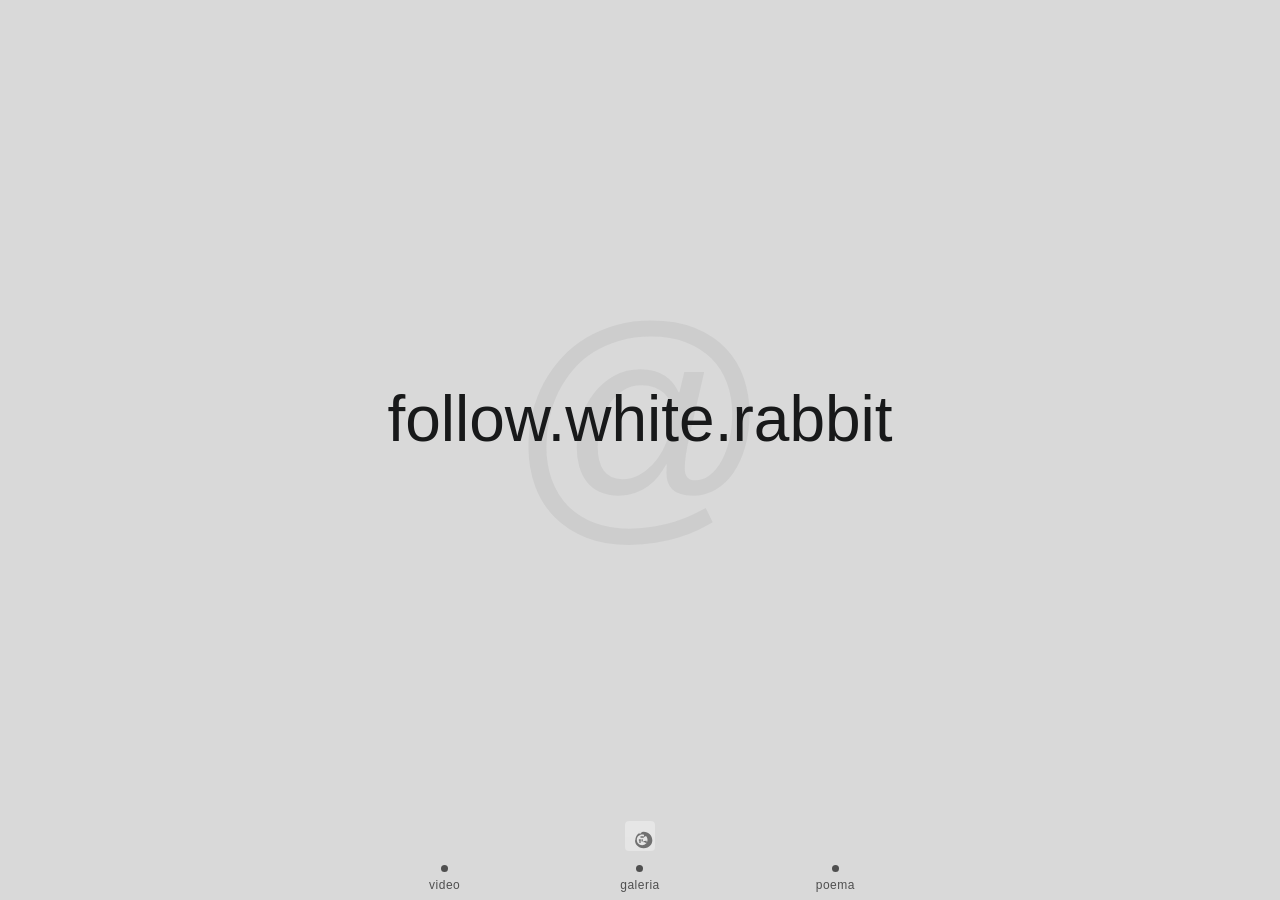
==== index.html @ d83fb8ff "feat: finaliza galeria e ajustes de handoff Co-authored-by: Copilot <223556219+Copilot@users.noreply" ====
<!DOCTYPE html>
<html lang="pt-BR">
<head>
  <meta charset="UTF-8">
  <meta name="viewport" content="width=device-width, initial-scale=1, viewport-fit=cover">
  <meta http-equiv="Content-Security-Policy"
        content="default-src 'self';
                 script-src 'self';
                 style-src 'self' https://fonts.googleapis.com;
                 font-src https://fonts.gstatic.com;
                 img-src 'self' data:;
                 frame-src https://player.vimeo.com;
                 connect-src 'none';">
  <link rel="preconnect" href="https://fonts.googleapis.com">
  <link rel="preconnect" href="https://fonts.gstatic.com" crossorigin>
  <link href="https://fonts.googleapis.com/css2?family=EB+Garamond:ital,wght@0,400;0,600;1,400&family=Inter&family=Istok+Web&display=swap" rel="stylesheet">
  <link rel="stylesheet" href="css/style.css">
  <title>follow.white.rabbit</title>
</head>
<body data-page="home">
  <nav id="bottombar" aria-label="Navegação principal">
    <a class="nav-logo" href="index.html" aria-label="Início — follow.white.rabbit">
      <img src="assets/svg/logo-coelho.svg" alt="" width="30" height="30">
    </a>
    <ul class="nav-menu">
      <li class="nav-item" data-page="video"><a href="video.html" aria-label="Ir para vídeo"><span class="dot" aria-hidden="true"></span><span class="label">video</span></a></li>
      <li class="nav-item" data-page="galeria"><a href="galeria.html" aria-label="Ir para galeria"><span class="dot" aria-hidden="true"></span><span class="label">galeria</span></a></li>
      <li class="nav-item" data-page="poema"><a href="poema.html" aria-label="Ir para poema"><span class="dot" aria-hidden="true"></span><span class="label">poema</span></a></li>
    </ul>
    <div class="nav-rail" aria-hidden="true"><div class="nav-thumb" id="navThumb"></div></div>
  </nav>

  <main>
    <img src="assets/svg/logo-coelho.svg" alt="Logo follow.white.rabbit" class="home-logo" aria-hidden="true">
    <span class="home-watermark" aria-hidden="true">@</span>
    <h1 class="home-title-wrap">
      <a class="home-title" href="https://www.instagram.com/follow.white.rabbit/" target="_blank" rel="noopener noreferrer" aria-label="Seguir no Instagram: follow.white.rabbit">follow.white.rabbit</a>
    </h1>
  </main>

  <script src="js/main.js"></script>
</body>
</html>
---- css/style.css ----
/* ─── TOKENS ─────────────────────────────────────────────────────────────── */
:root {
  --c-bg-light: #D9D9D9;
  --c-bg-dark: #222222;
  --c-title: #18191A;
  --c-nav-label: #4F4F4F;
  --c-nav-rail: #353233;
  --c-poem-hero: #F0E7E2;
  --c-poem-mid: #828282;
  --c-poem-far: #BDBDBD;
  --c-watermark: rgba(189, 189, 189, 0.42);
  --c-galeria-accent: #8BBF12;
  --c-galeria-bg: #D9D9D9;
  --nav-h: 63px;

  --font-ui: 'Istok Web', sans-serif;
  --font-nav: 'Inter', sans-serif;
  --font-poem: 'EB Garamond', Georgia, serif;

  --title-size: clamp(28px, 6vw, 64px);
  --touch-min: 44px;
  --transition: 0.25s ease;
}

/* ─── RESET ─────────────────────────────────────────────────────────────── */
*, *::before, *::after {
  box-sizing: border-box;
  margin: 0;
  padding: 0;
}

html, body {
  height: 100%;
  overflow: hidden;
}

body {
  display: block;
  font-family: var(--font-ui);
  background: var(--c-bg-light);
  padding-left: env(safe-area-inset-left, 0px);
  padding-right: env(safe-area-inset-right, 0px);
}

img {
  max-width: 100%;
  display: block;
}

main {
  position: fixed;
  inset: 0 0 var(--nav-h) 0;
  overflow: hidden;
}

#bottombar {
  position: fixed;
  left: 0;
  right: 0;
  bottom: 0;
  height: var(--nav-h);
  display: flex;
  flex-direction: column;
  justify-content: flex-end;
  z-index: 10;
  background: transparent;
  padding-bottom: env(safe-area-inset-bottom, 0px);
}

.nav-logo {
  display: flex;
  align-items: center;
  justify-content: center;
  width: 44px;
  height: 44px;
  min-width: var(--touch-min);
  min-height: var(--touch-min);
  margin: 0 auto;
  padding: 6px 0 2px;
  border-radius: 8px;
}

.nav-logo img {
  width: 30px;
  height: 30px;
  display: block;
  filter: grayscale(1) opacity(0.55);
  transition: filter var(--transition), opacity var(--transition);
}

.nav-logo:hover img,
.nav-logo:focus-visible img,
.nav-logo:active img {
  filter: none;
  opacity: 1;
}

.nav-menu {
  list-style: none;
  display: flex;
  flex-direction: row;
  justify-content: space-around;
  align-items: flex-end;
  width: 586px;
  max-width: 100%;
  margin: 0 auto;
  padding: 0;
  flex: 1;
}

.nav-item {
  flex: 1 1 0;
}

.nav-item a,
.nav-item a:link,
.nav-item a:visited {
  display: flex;
  flex-direction: column;
  align-items: center;
  justify-content: flex-end;
  gap: 6px;
  min-height: var(--touch-min);
  min-width: var(--touch-min);
  text-decoration: none;
  color: #4F4F4F;
  padding: 8px 12px;
  transition: opacity var(--transition), color var(--transition);
}

.nav-item a:active {
  opacity: 0.6;
}

.nav-item.active a,
.nav-item.active a:visited {
  color: #8BBF12;
}

@media (hover: hover) {
  .nav-item a:hover {
    opacity: 0.75;
  }
}

.nav-item .label {
  font-family: var(--font-nav);
  font-size: 12px;
  color: #4F4F4F;
  font-weight: 400;
  letter-spacing: 0.04em;
  white-space: nowrap;
  writing-mode: horizontal-tb;
  transform: none;
}

.nav-item.active .label {
  color: #8BBF12;
  font-weight: 600;
}

.nav-item .dot {
  width: 7px;
  height: 7px;
  border-radius: 50%;
  background: #4F4F4F;
  transition: background var(--transition);
}

.nav-item.active .dot {
  background: #8BBF12;
}

.nav-rail {
  position: relative;
  width: 586px;
  max-width: 100%;
  height: 3px;
  background: #353233;
  border-radius: 50px;
  margin: 0 auto;
}

.nav-thumb {
  position: absolute;
  top: 0;
  left: 0;
  height: 3px;
  width: 69px;
  background: #8BBF12;
  border-radius: 50px;
  transition: transform var(--transition), opacity var(--transition);
  will-change: transform;
}

.sr-only {
  position: absolute;
  width: 1px;
  height: 1px;
  padding: 0;
  margin: -1px;
  overflow: hidden;
  clip: rect(0 0 0 0);
  clip-path: inset(50%);
  white-space: nowrap;
  border: 0;
}

:focus-visible {
  outline: 2px solid #8BBF12;
  outline-offset: 2px;
}

body[data-page="home"] #bottombar {
  background: #D9D9D9;
}

body[data-page="video"] #bottombar,
body[data-page="galeria"] #bottombar,
body[data-page="poema"] #bottombar {
  background: #222222;
}

/* ─── HOME ───────────────────────────────────────────────────────────────── */
body[data-page="home"] {
  background: var(--c-bg-light);
}

body[data-page="home"] main {
  display: flex;
  align-items: center;
  justify-content: center;
  background: var(--c-bg-light);
}

.home-logo {
  display: none;
}

.home-watermark {
  position: absolute;
  font-family: var(--font-ui);
  font-size: clamp(120px, 30vw, 260px);
  line-height: 1;
  color: var(--c-watermark);
  user-select: none;
  pointer-events: none;
  z-index: 0;
}

.home-title-wrap {
  position: relative;
  z-index: 1;
  margin: 0;
  font: inherit;
}

.home-title {
  display: inline-block;
  font-family: var(--font-ui);
  font-size: var(--title-size);
  color: var(--c-title);
  text-align: center;
  text-decoration: none;
  z-index: 1;
}

/* ─── VIDEO ──────────────────────────────────────────────────────────────── */
body[data-page="video"] {
  background: #000000;
}

body[data-page="video"] main {
  background: #000000;
  padding: 0;
  overflow: hidden;
}

.video-wrapper {
  position: absolute;
  inset: 0;
  background: #000000;
  overflow: hidden;
}

.video-wrapper iframe {
  position: absolute;
  top: 50%;
  left: 50%;
  transform: translate(-50%, -50%);
  border: 0;
  background: #000000;
}

/* ─── GALERIA ────────────────────────────────────────────────────────────── */
body[data-page="galeria"] {
  background: var(--c-galeria-bg);
}

body[data-page="galeria"] main {
  background: var(--c-galeria-bg);
  overflow: hidden;
  padding: 0;
}

.gallery-carousel {
  display: flex;
  width: 100%;
  height: 100%;
  overflow-x: auto;
  scroll-snap-type: x mandatory;
  -webkit-overflow-scrolling: touch;
  touch-action: pan-x;
  scrollbar-width: none;
}

.gallery-carousel::-webkit-scrollbar {
  display: none;
}

.gallery-slide {
  display: flex;
  align-items: center;
  justify-content: center;
  flex: 0 0 100%;
  width: 100%;
  height: 100%;
  scroll-snap-align: start;
  scroll-snap-stop: always;
  background: #D9D9D9;
}

.gallery-img {
  max-width: 100%;
  max-height: 100%;
  width: auto;
  height: auto;
  object-fit: contain;
  display: block;
}

body[data-page="galeria"] .gallery-text {
  position: absolute;
  width: 1px;
  height: 1px;
  padding: 0;
  margin: -1px;
  overflow: hidden;
  clip: rect(0 0 0 0);
  clip-path: inset(50%);
  white-space: nowrap;
  border: 0;
}

.gallery-text p {
  margin: 0;
}

/* ─── POEMA ──────────────────────────────────────────────────────────────── */
body[data-page="poema"] {
  background: var(--c-bg-dark);
}

.poem-scroll {
  width: 100%;
  height: 100dvh;
  min-height: 100dvh;
  overflow-y: scroll;
  -webkit-overflow-scrolling: touch;
  touch-action: pan-y;
  overscroll-behavior-y: contain;
  scrollbar-width: none;
  padding-bottom: calc(var(--nav-h) + env(safe-area-inset-bottom, 0px));
}

.poem-scroll::-webkit-scrollbar {
  display: none;
}

.poem-inner {
  display: flex;
  flex-direction: column;
  align-items: center;
  padding: 40dvh clamp(1rem, 5vw, 3rem) 4rem;
  gap: clamp(2rem, 6vh, 5rem);
}

.strophe {
  font-family: var(--font-poem);
  text-align: center;
  color: var(--c-poem-far);
  font-size: 7px;
  line-height: 1.9;
  max-width: min(560px, calc(100vw - 2rem));
  white-space: pre-wrap;
  transition: font-size 0.2s ease, color 0.2s ease;
  will-change: font-size, color;
}

@media (prefers-reduced-motion: reduce) {
  *, *::before, *::after {
    transition-duration: 0.01ms !important;
    animation-duration: 0.01ms !important;
    animation-iteration-count: 1 !important;
    scroll-behavior: auto !important;
  }
}
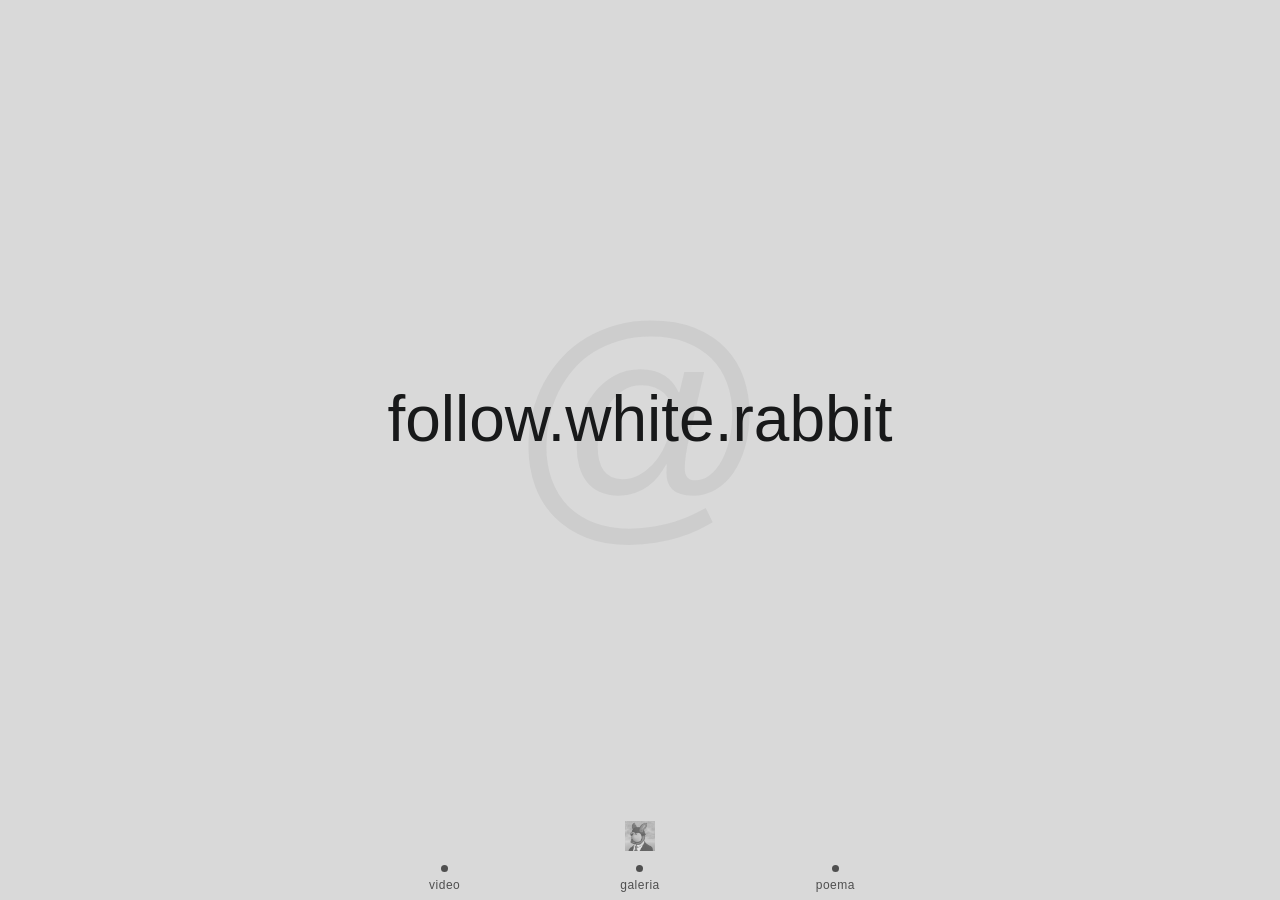
==== commit 0efc2573: "feat: adiciona compartilhamento e metadados Open Graph Co-authored-by: Copilot <223556219+Copilot@us" ====
--- a/index.html
+++ b/index.html
@@ -16,11 +16,22 @@
   <link href="https://fonts.googleapis.com/css2?family=EB+Garamond:ital,wght@0,400;0,600;1,400&family=Inter&family=Istok+Web&display=swap" rel="stylesheet">
   <link rel="stylesheet" href="css/style.css">
   <title>follow.white.rabbit</title>
+  <meta property="og:type" content="website">
+  <meta property="og:site_name" content="follow.white.rabbit">
+  <meta property="og:title" content="follow.white.rabbit">
+  <meta property="og:description" content="Tatuagens de Dyogo Viana — @follow.white.rabbit">
+  <meta property="og:url" content="https://dyogoviana.github.io/follow.white.rabbit/">
+  <meta property="og:image" content="https://dyogoviana.github.io/follow.white.rabbit/assets/img/logo-coelho.png">
+  <meta property="og:image:alt" content="Logo follow.white.rabbit">
+  <meta name="twitter:card" content="summary">
+  <meta name="twitter:title" content="follow.white.rabbit">
+  <meta name="twitter:description" content="Tatuagens de Dyogo Viana — @follow.white.rabbit">
+  <meta name="twitter:image" content="https://dyogoviana.github.io/follow.white.rabbit/assets/img/logo-coelho.png">
 </head>
 <body data-page="home">
   <nav id="bottombar" aria-label="Navegação principal">
     <a class="nav-logo" href="index.html" aria-label="Início — follow.white.rabbit">
-      <img src="assets/svg/logo-coelho.svg" alt="" width="30" height="30">
+      <img src="assets/img/logo-coelho.png" alt="" width="30" height="30">
     </a>
     <ul class="nav-menu">
       <li class="nav-item" data-page="video"><a href="video.html" aria-label="Ir para vídeo"><span class="dot" aria-hidden="true"></span><span class="label">video</span></a></li>
@@ -31,7 +42,7 @@
   </nav>
 
   <main>
-    <img src="assets/svg/logo-coelho.svg" alt="Logo follow.white.rabbit" class="home-logo" aria-hidden="true">
+    <img src="assets/img/logo-coelho.png" alt="Logo follow.white.rabbit" class="home-logo" aria-hidden="true">
     <span class="home-watermark" aria-hidden="true">@</span>
     <h1 class="home-title-wrap">
       <a class="home-title" href="https://www.instagram.com/follow.white.rabbit/" target="_blank" rel="noopener noreferrer" aria-label="Seguir no Instagram: follow.white.rabbit">follow.white.rabbit</a>
--- a/css/style.css
+++ b/css/style.css
@@ -397,6 +397,27 @@
   will-change: font-size, color;
 }
 
+.share-btn {
+  min-width: var(--touch-min);
+  min-height: var(--touch-min);
+  padding: 0.75rem 1.25rem;
+  border: 1px solid var(--c-poem-far);
+  border-radius: 999px;
+  background: transparent;
+  color: var(--c-poem-hero);
+  font: inherit;
+  cursor: pointer;
+  opacity: 0;
+  transform: translateY(8px);
+  transition: opacity 0.25s ease, transform 0.25s ease;
+}
+
+.share-btn.is-revealed,
+.share-btn:focus-visible {
+  opacity: 1;
+  transform: translateY(0);
+}
+
 @media (prefers-reduced-motion: reduce) {
   *, *::before, *::after {
     transition-duration: 0.01ms !important;
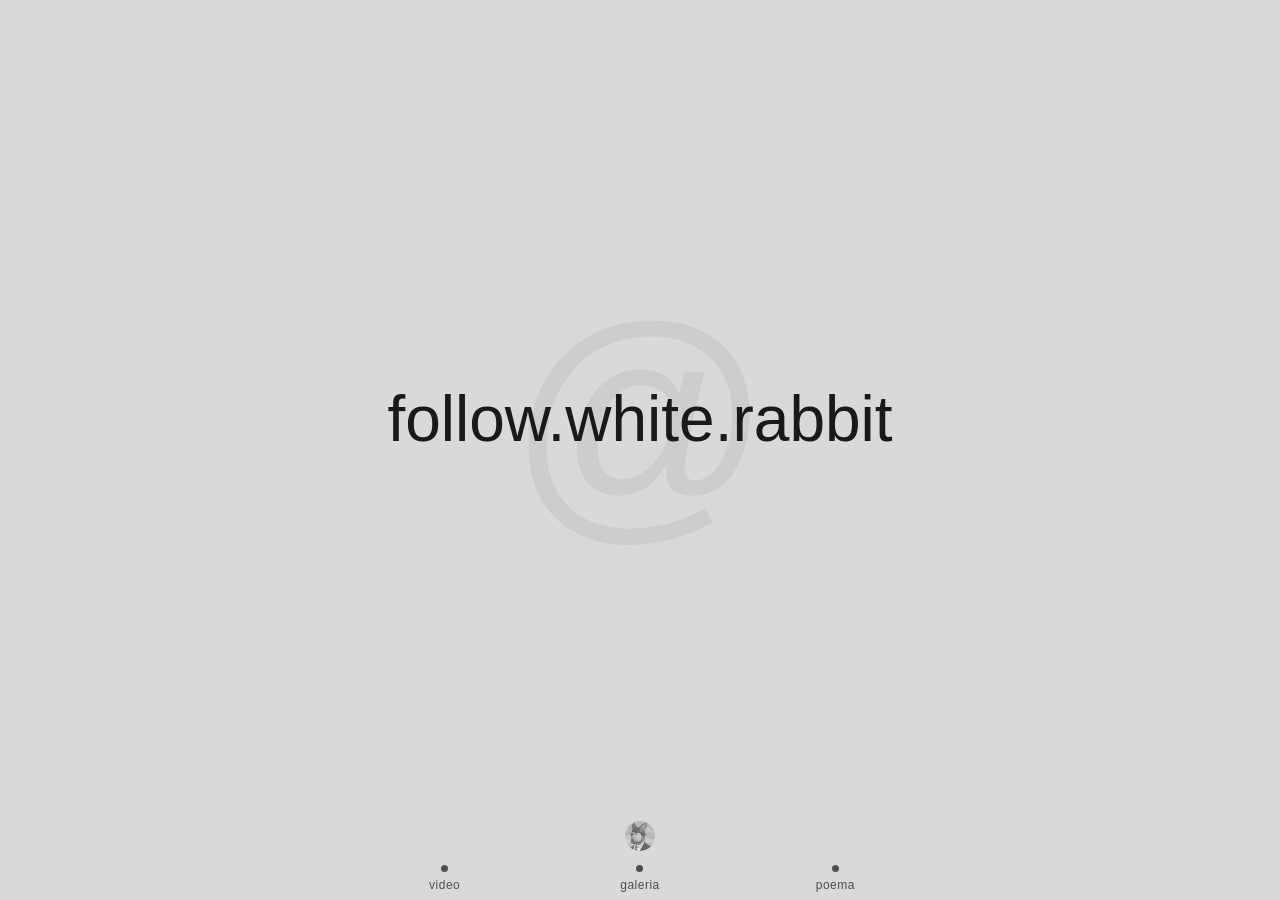
==== commit 01c56733: "fix(menu): regras do Figma, logo visível na home, menu flexível em retrato Co-authored-by: Copilot <" ====
--- a/index.html
+++ b/index.html
@@ -42,7 +42,6 @@
   </nav>
 
   <main>
-    <img src="assets/img/logo-coelho.png" alt="Logo follow.white.rabbit" class="home-logo" aria-hidden="true">
     <span class="home-watermark" aria-hidden="true">@</span>
     <h1 class="home-title-wrap">
       <a class="home-title" href="https://www.instagram.com/follow.white.rabbit/" target="_blank" rel="noopener noreferrer" aria-label="Seguir no Instagram: follow.white.rabbit">follow.white.rabbit</a>
--- a/css/style.css
+++ b/css/style.css
@@ -71,19 +71,19 @@
   display: flex;
   align-items: center;
   justify-content: center;
-  width: 44px;
-  height: 44px;
   min-width: var(--touch-min);
   min-height: var(--touch-min);
   margin: 0 auto;
   padding: 6px 0 2px;
   border-radius: 8px;
+  overflow: hidden;
 }
 
 .nav-logo img {
   width: 30px;
   height: 30px;
   display: block;
+  border-radius: 50%;
   filter: grayscale(1) opacity(0.55);
   transition: filter var(--transition), opacity var(--transition);
 }
@@ -193,6 +193,10 @@
   will-change: transform;
 }
 
+body[data-page="home"] .nav-thumb {
+  opacity: 0;
+}
+
 .sr-only {
   position: absolute;
   width: 1px;
@@ -231,10 +235,6 @@
   align-items: center;
   justify-content: center;
   background: var(--c-bg-light);
-}
-
-.home-logo {
-  display: none;
 }
 
 .home-watermark {
@@ -361,8 +361,14 @@
   background: var(--c-bg-dark);
 }
 
+body[data-page="poema"] main {
+  bottom: 0;
+}
+
 .poem-scroll {
   width: 100%;
+  height: 100vh;
+  min-height: 100vh;
   height: 100dvh;
   min-height: 100dvh;
   overflow-y: scroll;
@@ -381,7 +387,8 @@
   display: flex;
   flex-direction: column;
   align-items: center;
-  padding: 40dvh clamp(1rem, 5vw, 3rem) 4rem;
+  padding: 40vh clamp(1rem, 5vw, 3rem) 4rem;
+  padding-top: 40dvh;
   gap: clamp(2rem, 6vh, 5rem);
 }
 
@@ -395,6 +402,17 @@
   white-space: pre-wrap;
   transition: font-size 0.2s ease, color 0.2s ease;
   will-change: font-size, color;
+}
+
+.poem-finale {
+  display: flex;
+  flex-direction: column;
+  align-items: center;
+  width: 100vw;
+  margin-inline: calc(50% - 50vw);
+  padding: clamp(2rem, 8vh, 6rem) 1rem;
+  gap: clamp(2rem, 6vh, 5rem);
+  background: #0E2D3A;
 }
 
 .share-btn {
@@ -418,6 +436,42 @@
   transform: translateY(0);
 }
 
+@media (max-width: 480px) {
+  .nav-logo {
+    position: absolute;
+    top: 50%;
+    left: max(4px, env(safe-area-inset-left, 0px));
+    width: 44px;
+    height: 44px;
+    min-width: var(--touch-min);
+    min-height: 44px;
+    margin: 0;
+    padding: 4px;
+    transform: translateY(-50%);
+  }
+
+  .nav-logo img {
+    width: 28px;
+    height: 28px;
+  }
+
+  .nav-menu {
+    width: 100%;
+    padding-left: 44px;
+  }
+
+  .nav-item a,
+  .nav-item a:link,
+  .nav-item a:visited {
+    gap: 4px;
+    padding: 6px clamp(2px, 1vw, 6px);
+  }
+
+  .nav-item .label {
+    font-size: clamp(10px, 3vw, 12px);
+  }
+}
+
 @media (prefers-reduced-motion: reduce) {
   *, *::before, *::after {
     transition-duration: 0.01ms !important;
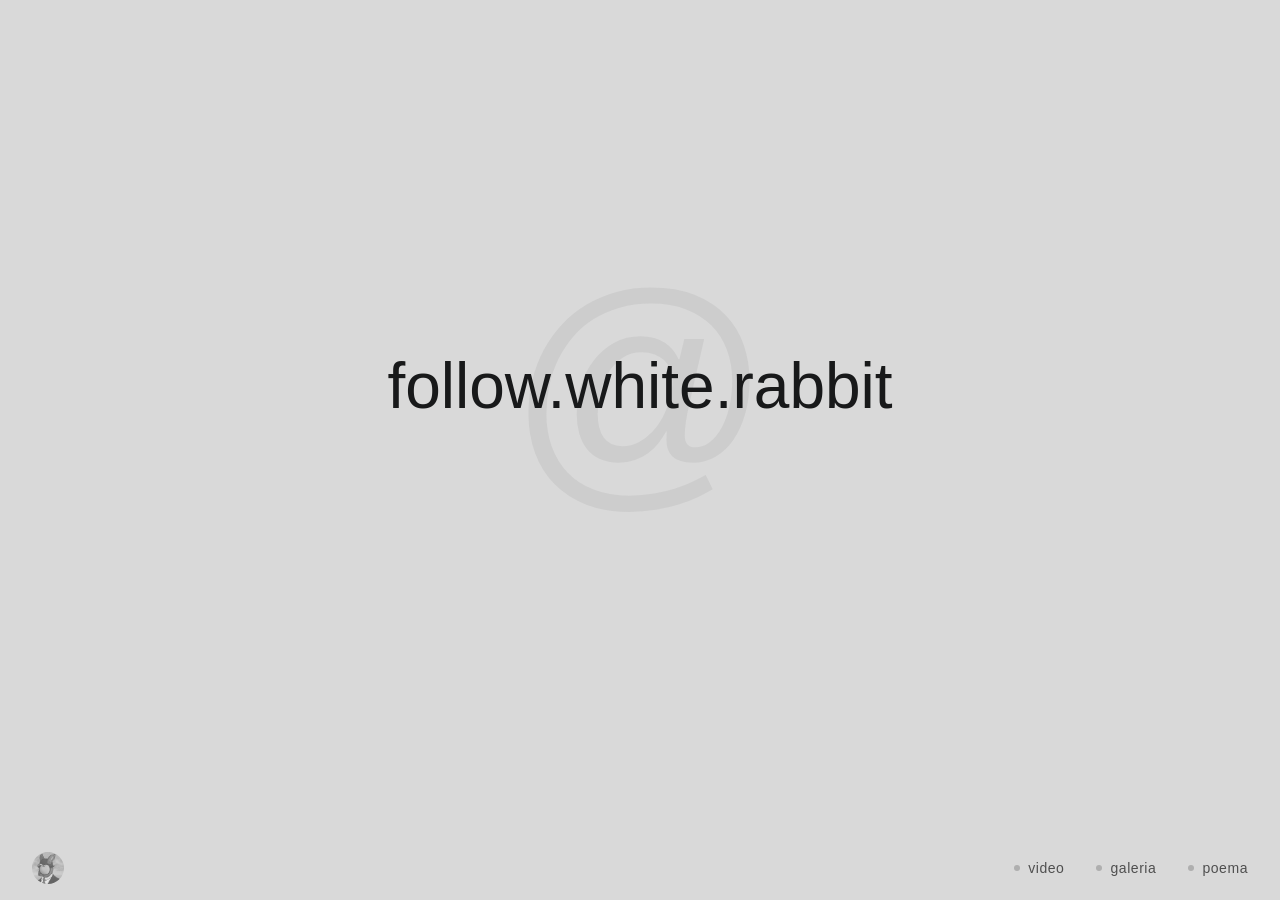
==== commit 1335ba6d: "v2: layout vertical, mobile-first, imagens sem texto, slide 10 Co-authored-by: Copilot <223556219+Co" ====
--- a/index.html
+++ b/index.html
@@ -28,17 +28,31 @@
   <meta name="twitter:description" content="Tatuagens de Dyogo Viana — @follow.white.rabbit">
   <meta name="twitter:image" content="https://dyogoviana.github.io/follow.white.rabbit/assets/img/logo-coelho.png">
 </head>
-<body data-page="home">
-  <nav id="bottombar" aria-label="Navegação principal">
+<body data-page="index">
+  <nav id="nav" aria-label="Navegação principal">
     <a class="nav-logo" href="index.html" aria-label="Início — follow.white.rabbit">
-      <img src="assets/img/logo-coelho.png" alt="" width="30" height="30">
+      <img src="assets/img/logo-coelho.png" alt="" width="40" height="40">
     </a>
     <ul class="nav-menu">
-      <li class="nav-item" data-page="video"><a href="video.html" aria-label="Ir para vídeo"><span class="dot" aria-hidden="true"></span><span class="label">video</span></a></li>
-      <li class="nav-item" data-page="galeria"><a href="galeria.html" aria-label="Ir para galeria"><span class="dot" aria-hidden="true"></span><span class="label">galeria</span></a></li>
-      <li class="nav-item" data-page="poema"><a href="poema.html" aria-label="Ir para poema"><span class="dot" aria-hidden="true"></span><span class="label">poema</span></a></li>
+      <li class="nav-item" data-page="video">
+        <a href="video.html" aria-label="Ir para vídeo">
+          <span class="nav-dot" aria-hidden="true"></span>
+          <span class="nav-label">video</span>
+        </a>
+      </li>
+      <li class="nav-item" data-page="galeria">
+        <a href="galeria.html" aria-label="Ir para galeria">
+          <span class="nav-dot" aria-hidden="true"></span>
+          <span class="nav-label">galeria</span>
+        </a>
+      </li>
+      <li class="nav-item" data-page="poema">
+        <a href="poema.html" aria-label="Ir para poema">
+          <span class="nav-dot" aria-hidden="true"></span>
+          <span class="nav-label">poema</span>
+        </a>
+      </li>
     </ul>
-    <div class="nav-rail" aria-hidden="true"><div class="nav-thumb" id="navThumb"></div></div>
   </nav>
 
   <main>
--- a/css/style.css
+++ b/css/style.css
@@ -3,15 +3,14 @@
   --c-bg-light: #D9D9D9;
   --c-bg-dark: #222222;
   --c-title: #18191A;
-  --c-nav-label: #4F4F4F;
-  --c-nav-rail: #353233;
   --c-poem-hero: #F0E7E2;
   --c-poem-mid: #828282;
   --c-poem-far: #BDBDBD;
   --c-watermark: rgba(189, 189, 189, 0.42);
   --c-galeria-accent: #8BBF12;
   --c-galeria-bg: #D9D9D9;
-  --nav-h: 63px;
+  --nav-height: 56px;
+  --page-padding: 1rem;
 
   --font-ui: 'Istok Web', sans-serif;
   --font-nav: 'Inter', sans-serif;
@@ -20,6 +19,18 @@
   --title-size: clamp(28px, 6vw, 64px);
   --touch-min: 44px;
   --transition: 0.25s ease;
+}
+
+@media (min-width: 600px) {
+  :root {
+    --nav-height: 64px;
+  }
+}
+
+@media (min-width: 1024px) {
+  :root {
+    --page-padding: 2rem;
+  }
 }
 
 /* ─── RESET ─────────────────────────────────────────────────────────────── */
@@ -30,12 +41,13 @@
 }
 
 html, body {
-  height: 100%;
-  overflow: hidden;
+  min-height: 100%;
+  overflow-x: hidden;
 }
 
 body {
   display: block;
+  min-height: 100dvh;
   font-family: var(--font-ui);
   background: var(--c-bg-light);
   padding-left: env(safe-area-inset-left, 0px);
@@ -49,43 +61,40 @@
 
 main {
   position: fixed;
-  inset: 0 0 var(--nav-h) 0;
+  inset: 0 0 var(--nav-height) 0;
   overflow: hidden;
-}
-
-#bottombar {
+  padding-bottom: calc(var(--nav-height) + env(safe-area-inset-bottom, 0px));
+}
+
+/* ─── NAV ─── */
+#nav {
   position: fixed;
+  bottom: 0;
   left: 0;
   right: 0;
-  bottom: 0;
-  height: var(--nav-h);
-  display: flex;
-  flex-direction: column;
-  justify-content: flex-end;
-  z-index: 10;
-  background: transparent;
+  height: calc(var(--nav-height) + env(safe-area-inset-bottom, 0px));
+  display: flex;
+  align-items: center;
+  justify-content: space-between;
+  padding: 0 var(--page-padding);
   padding-bottom: env(safe-area-inset-bottom, 0px);
+  z-index: 100;
 }
 
 .nav-logo {
   display: flex;
   align-items: center;
   justify-content: center;
-  min-width: var(--touch-min);
-  min-height: var(--touch-min);
-  margin: 0 auto;
-  padding: 6px 0 2px;
-  border-radius: 8px;
-  overflow: hidden;
+  text-decoration: none;
 }
 
 .nav-logo img {
-  width: 30px;
-  height: 30px;
+  width: 32px;
+  height: 32px;
   display: block;
   border-radius: 50%;
   filter: grayscale(1) opacity(0.55);
-  transition: filter var(--transition), opacity var(--transition);
+  transition: filter var(--transition), opacity var(--transition), transform var(--transition);
 }
 
 .nav-logo:hover img,
@@ -97,104 +106,65 @@
 
 .nav-menu {
   list-style: none;
+  margin: 0;
+  padding: 0;
   display: flex;
   flex-direction: row;
-  justify-content: space-around;
-  align-items: flex-end;
-  width: 586px;
-  max-width: 100%;
-  margin: 0 auto;
-  padding: 0;
-  flex: 1;
-}
-
-.nav-item {
-  flex: 1 1 0;
-}
-
-.nav-item a,
-.nav-item a:link,
-.nav-item a:visited {
+  gap: 1.5rem;
+  align-items: center;
+}
+
+.nav-item a {
   display: flex;
   flex-direction: column;
   align-items: center;
-  justify-content: flex-end;
-  gap: 6px;
+  gap: 4px;
+  min-width: var(--touch-min);
   min-height: var(--touch-min);
-  min-width: var(--touch-min);
   text-decoration: none;
   color: #4F4F4F;
-  padding: 8px 12px;
-  transition: opacity var(--transition), color var(--transition);
-}
-
-.nav-item a:active {
-  opacity: 0.6;
-}
-
-.nav-item.active a,
-.nav-item.active a:visited {
-  color: #8BBF12;
-}
-
-@media (hover: hover) {
-  .nav-item a:hover {
-    opacity: 0.75;
-  }
-}
-
-.nav-item .label {
+  font-size: 0.75rem;
+  line-height: 1;
+}
+
+.nav-label {
   font-family: var(--font-nav);
-  font-size: 12px;
-  color: #4F4F4F;
   font-weight: 400;
   letter-spacing: 0.04em;
   white-space: nowrap;
-  writing-mode: horizontal-tb;
-  transform: none;
-}
-
-.nav-item.active .label {
-  color: #8BBF12;
+}
+
+.nav-dot {
+  width: 6px;
+  height: 6px;
+  border-radius: 50%;
+  background: currentColor;
+  opacity: 0.3;
+  transition: opacity 0.2s;
+}
+
+.nav-item[data-page] .nav-dot {
+  opacity: 0.3;
+}
+
+.nav-item.active .nav-dot {
+  opacity: 1;
+}
+
+.nav-item.active .nav-label {
   font-weight: 600;
 }
 
-.nav-item .dot {
-  width: 7px;
-  height: 7px;
-  border-radius: 50%;
-  background: #4F4F4F;
-  transition: background var(--transition);
-}
-
-.nav-item.active .dot {
-  background: #8BBF12;
-}
-
-.nav-rail {
-  position: relative;
-  width: 586px;
-  max-width: 100%;
-  height: 3px;
-  background: #353233;
-  border-radius: 50px;
-  margin: 0 auto;
-}
-
-.nav-thumb {
-  position: absolute;
-  top: 0;
-  left: 0;
-  height: 3px;
-  width: 69px;
-  background: #8BBF12;
-  border-radius: 50px;
-  transition: transform var(--transition), opacity var(--transition);
-  will-change: transform;
-}
-
-body[data-page="home"] .nav-thumb {
-  opacity: 0;
+@media (min-width: 600px) {
+  .nav-menu {
+    gap: 2rem;
+  }
+
+  .nav-item a {
+    flex-direction: row;
+    gap: 8px;
+    font-size: 0.875rem;
+  }
 }
 
 .sr-only {
@@ -215,22 +185,22 @@
   outline-offset: 2px;
 }
 
-body[data-page="home"] #bottombar {
+body[data-page="index"] #nav {
   background: #D9D9D9;
 }
 
-body[data-page="video"] #bottombar,
-body[data-page="galeria"] #bottombar,
-body[data-page="poema"] #bottombar {
+body[data-page="video"] #nav,
+body[data-page="galeria"] #nav,
+body[data-page="poema"] #nav {
   background: #222222;
 }
 
 /* ─── HOME ───────────────────────────────────────────────────────────────── */
-body[data-page="home"] {
+body[data-page="index"] {
   background: var(--c-bg-light);
 }
 
-body[data-page="home"] main {
+body[data-page="index"] main {
   display: flex;
   align-items: center;
   justify-content: center;
@@ -294,49 +264,59 @@
 
 /* ─── GALERIA ────────────────────────────────────────────────────────────── */
 body[data-page="galeria"] {
-  background: var(--c-galeria-bg);
+  background: #064A6F;
+  height: auto;
+  min-height: 100dvh;
+  overflow-x: hidden;
+  overflow-y: auto;
 }
 
 body[data-page="galeria"] main {
-  background: var(--c-galeria-bg);
-  overflow: hidden;
-  padding: 0;
-}
-
-.gallery-carousel {
-  display: flex;
+  position: static;
+  inset: auto;
+  height: auto;
+  min-height: 0;
+  background: #064A6F;
+  overflow: visible;
+  padding: 0;
+}
+
+.gallery {
+  display: flex;
+  flex-direction: column;
+  gap: 0;
+  padding-bottom: calc(var(--nav-height) + env(safe-area-inset-bottom, 0px));
   width: 100%;
-  height: 100%;
-  overflow-x: auto;
-  scroll-snap-type: x mandatory;
-  -webkit-overflow-scrolling: touch;
-  touch-action: pan-x;
-  scrollbar-width: none;
-}
-
-.gallery-carousel::-webkit-scrollbar {
-  display: none;
+  max-width: 600px;
+  margin: 0 auto;
 }
 
 .gallery-slide {
-  display: flex;
-  align-items: center;
-  justify-content: center;
-  flex: 0 0 100%;
+  margin: 0;
+  padding: 0;
   width: 100%;
-  height: 100%;
-  scroll-snap-align: start;
-  scroll-snap-stop: always;
-  background: #D9D9D9;
+  line-height: 0;
+}
+
+.gallery-slide--wide .gallery-img {
+  object-fit: contain;
+  background: #000000;
 }
 
 .gallery-img {
-  max-width: 100%;
-  max-height: 100%;
-  width: auto;
+  width: 100%;
   height: auto;
-  object-fit: contain;
   display: block;
+  object-fit: cover;
+  -webkit-user-drag: none;
+  user-select: none;
+  -webkit-user-select: none;
+}
+
+@media (min-width: 600px) {
+  .gallery {
+    max-width: 480px;
+  }
 }
 
 body[data-page="galeria"] .gallery-text {
@@ -358,11 +338,12 @@
 
 /* ─── POEMA ──────────────────────────────────────────────────────────────── */
 body[data-page="poema"] {
-  background: var(--c-bg-dark);
+  background: #333333;
 }
 
 body[data-page="poema"] main {
   bottom: 0;
+  padding-bottom: 0;
 }
 
 .poem-scroll {
@@ -376,7 +357,6 @@
   touch-action: pan-y;
   overscroll-behavior-y: contain;
   scrollbar-width: none;
-  padding-bottom: calc(var(--nav-h) + env(safe-area-inset-bottom, 0px));
 }
 
 .poem-scroll::-webkit-scrollbar {
@@ -397,13 +377,17 @@
   text-align: center;
   color: var(--c-poem-far);
   font-size: 7px;
-  line-height: 1.9;
+  line-height: 1.55;
   max-width: min(560px, calc(100vw - 2rem));
   white-space: pre-wrap;
   transition: font-size 0.2s ease, color 0.2s ease;
   will-change: font-size, color;
 }
 
+.poem-inner > .strophe:last-of-type {
+  background: #333333;
+}
+
 .poem-finale {
   display: flex;
   flex-direction: column;
@@ -412,7 +396,23 @@
   margin-inline: calc(50% - 50vw);
   padding: clamp(2rem, 8vh, 6rem) 1rem;
   gap: clamp(2rem, 6vh, 5rem);
+  padding-bottom: calc(var(--nav-height) + env(safe-area-inset-bottom, 0px) + 2rem);
+  background: transparent;
+}
+
+.finale-media {
+  display: flex;
+  flex-direction: row;
+  width: 100%;
   background: #0E2D3A;
+}
+
+.finale-media img {
+  flex: 1 1 50%;
+  width: 50%;
+  height: 70dvh;
+  object-fit: contain;
+  display: block;
 }
 
 .share-btn {
@@ -425,6 +425,8 @@
   color: var(--c-poem-hero);
   font: inherit;
   cursor: pointer;
+  margin-top: clamp(3rem, 12vh, 8rem);
+  margin-bottom: calc(env(safe-area-inset-bottom, 0px) + 10px);
   opacity: 0;
   transform: translateY(8px);
   transition: opacity 0.25s ease, transform 0.25s ease;
@@ -436,40 +438,22 @@
   transform: translateY(0);
 }
 
-@media (max-width: 480px) {
-  .nav-logo {
-    position: absolute;
-    top: 50%;
-    left: max(4px, env(safe-area-inset-left, 0px));
-    width: 44px;
-    height: 44px;
-    min-width: var(--touch-min);
-    min-height: 44px;
-    margin: 0;
-    padding: 4px;
-    transform: translateY(-50%);
-  }
-
-  .nav-logo img {
-    width: 28px;
-    height: 28px;
-  }
-
-  .nav-menu {
+@media (orientation: portrait) {
+  .finale-media {
+    flex-direction: column;
+  }
+
+  .finale-media img {
     width: 100%;
-    padding-left: 44px;
-  }
-
-  .nav-item a,
-  .nav-item a:link,
-  .nav-item a:visited {
-    gap: 4px;
-    padding: 6px clamp(2px, 1vw, 6px);
-  }
-
-  .nav-item .label {
-    font-size: clamp(10px, 3vw, 12px);
-  }
+    height: 60dvh;
+  }
+}
+
+.share-btn:hover,
+.share-btn:focus-visible {
+  background: #8BBF12;
+  border-color: #8BBF12;
+  color: #18191A;
 }
 
 @media (prefers-reduced-motion: reduce) {
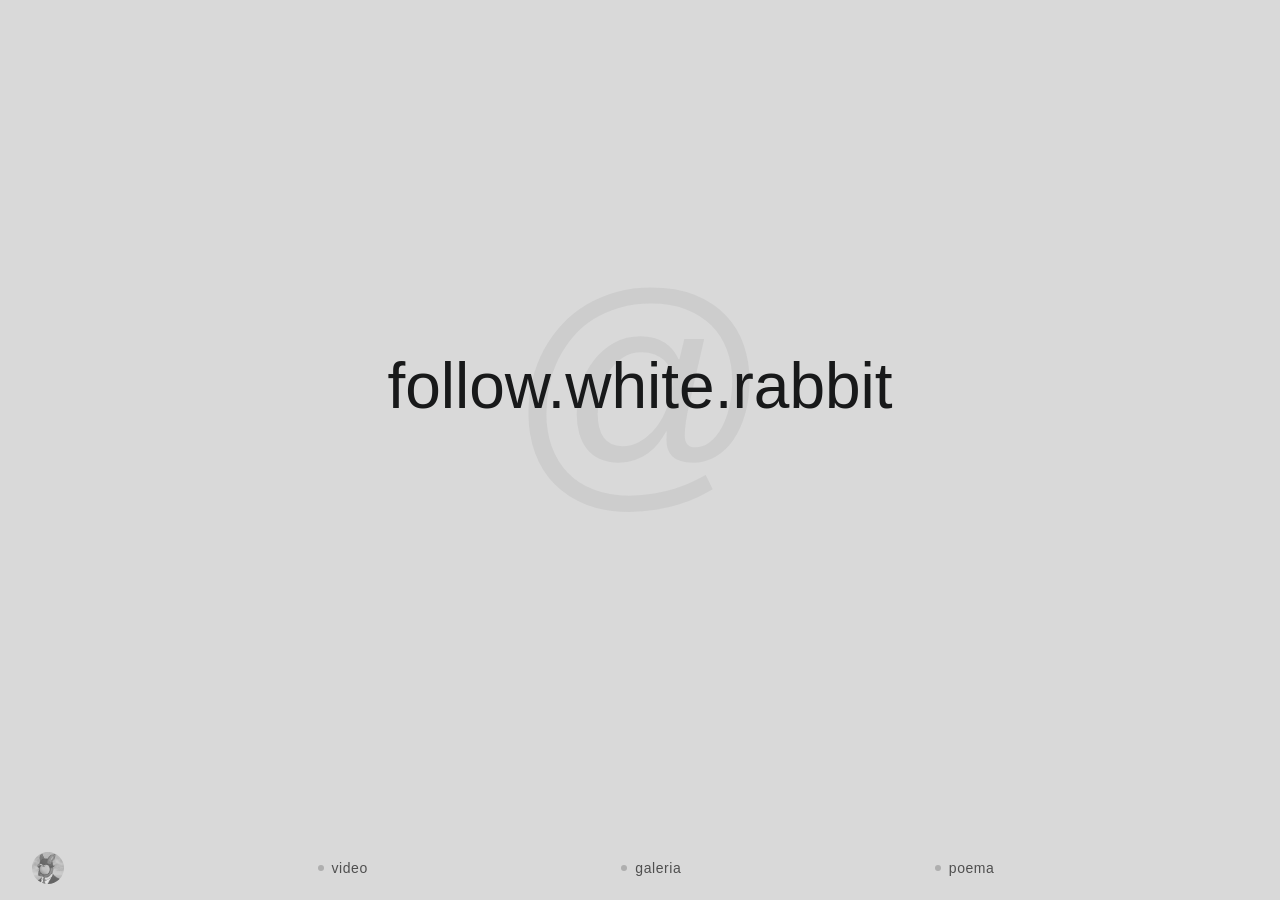
==== commit 43f3abec: "Fix: corrige distribuição do menu e força cor verde no item ativo" ====
--- a/index.html
+++ b/index.html
@@ -14,7 +14,7 @@
   <link rel="preconnect" href="https://fonts.googleapis.com">
   <link rel="preconnect" href="https://fonts.gstatic.com" crossorigin>
   <link href="https://fonts.googleapis.com/css2?family=EB+Garamond:ital,wght@0,400;0,600;1,400&family=Inter&family=Istok+Web&display=swap" rel="stylesheet">
-  <link rel="stylesheet" href="css/style.css">
+  <link rel="stylesheet" href="css/style.css?v=3">
   <title>follow.white.rabbit</title>
   <meta property="og:type" content="website">
   <meta property="og:site_name" content="follow.white.rabbit">
--- a/css/style.css
+++ b/css/style.css
@@ -78,7 +78,8 @@
   justify-content: space-between;
   padding: 0 var(--page-padding);
   padding-bottom: env(safe-area-inset-bottom, 0px);
-  z-index: 100;
+  z-index: 1000;
+  background: #222222; /* Fundo padrão escuro para páginas internas */
 }
 
 .nav-logo {
@@ -104,14 +105,17 @@
   opacity: 1;
 }
 
+/* Distribui os botões uniformemente no espaço disponível */
 .nav-menu {
   list-style: none;
   margin: 0;
   padding: 0;
   display: flex;
   flex-direction: row;
-  gap: 1.5rem;
-  align-items: center;
+  align-items: center;
+  flex: 1; /* Ocupa todo o espaço restante ao lado da logo */
+  justify-content: space-evenly; /* Distribui os itens com espaçamento igual */
+  gap: 0; /* O espaço é controlado pelo space-evenly */
 }
 
 .nav-item a {
@@ -147,19 +151,18 @@
   opacity: 0.3;
 }
 
+/* Força a cor verde no item ativo, sobrescrevendo qualquer cache */
+.nav-item.active .nav-label {
+  color: var(--c-galeria-accent) !important;
+  font-weight: 600;
+}
+
 .nav-item.active .nav-dot {
+  background-color: var(--c-galeria-accent) !important;
   opacity: 1;
 }
 
-.nav-item.active .nav-label {
-  font-weight: 600;
-}
-
 @media (min-width: 600px) {
-  .nav-menu {
-    gap: 2rem;
-  }
-
   .nav-item a {
     flex-direction: row;
     gap: 8px;
@@ -185,14 +188,21 @@
   outline-offset: 2px;
 }
 
+/* Fundo da navbar para a home (claro) */
 body[data-page="index"] #nav {
   background: #D9D9D9;
 }
 
+/* Fundo da navbar para páginas internas (escuro) */
 body[data-page="video"] #nav,
 body[data-page="galeria"] #nav,
 body[data-page="poema"] #nav {
   background: #222222;
+}
+
+/* Proteção contra menus duplicados no HTML */
+nav:not(#nav) {
+  display: none !important;
 }
 
 /* ─── HOME ───────────────────────────────────────────────────────────────── */
@@ -463,4 +473,4 @@
     animation-iteration-count: 1 !important;
     scroll-behavior: auto !important;
   }
-}
+}
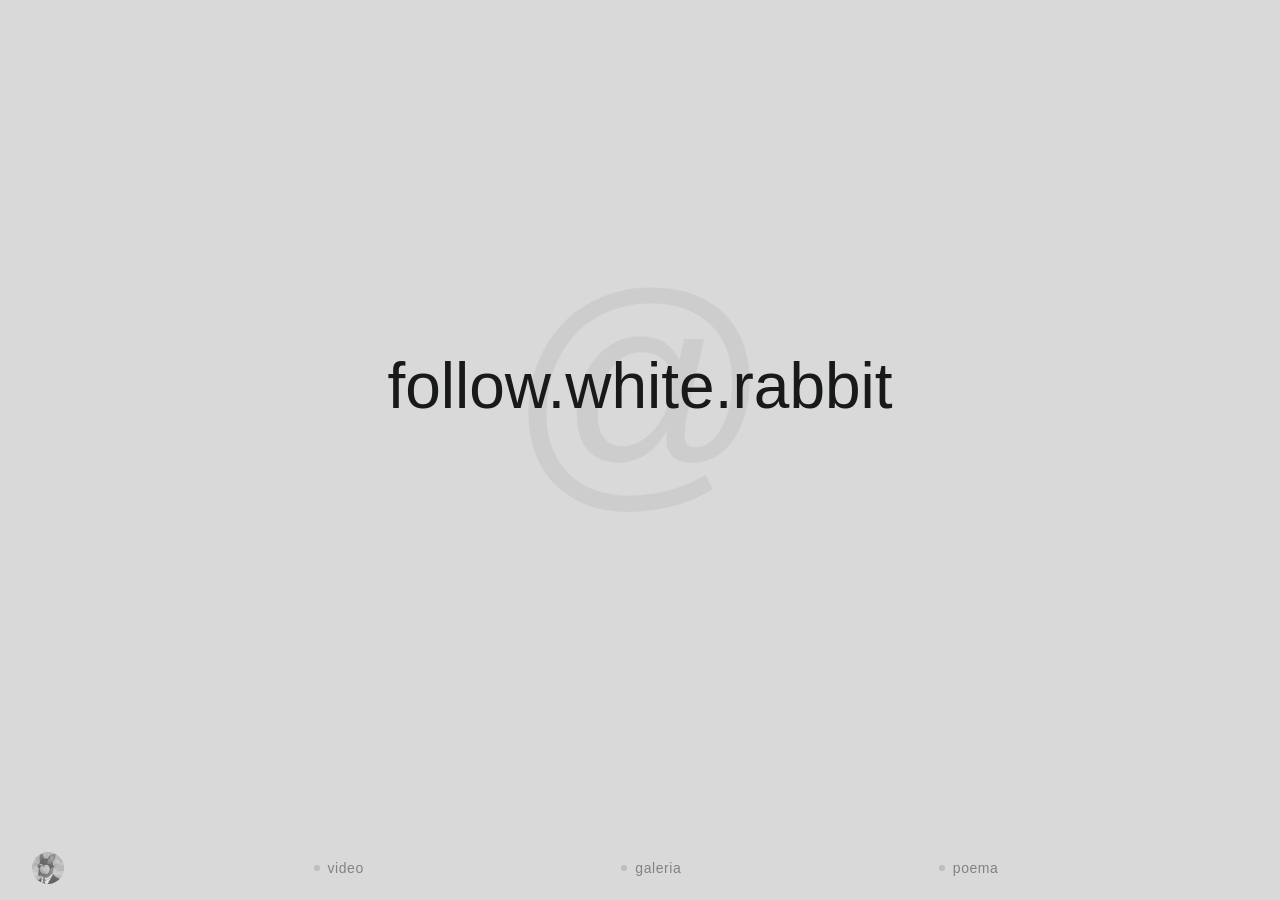
==== commit 1a3dbad7: "Refactor: alinhamento com space-evenly e estado ativo via CSS puro (sem JS)" ====
--- a/index.html
+++ b/index.html
@@ -14,7 +14,7 @@
   <link rel="preconnect" href="https://fonts.googleapis.com">
   <link rel="preconnect" href="https://fonts.gstatic.com" crossorigin>
   <link href="https://fonts.googleapis.com/css2?family=EB+Garamond:ital,wght@0,400;0,600;1,400&family=Inter&family=Istok+Web&display=swap" rel="stylesheet">
-  <link rel="stylesheet" href="css/style.css?v=3">
+  <link rel="stylesheet" href="css/style.css?v=5">
   <title>follow.white.rabbit</title>
   <meta property="og:type" content="website">
   <meta property="og:site_name" content="follow.white.rabbit">
--- a/css/style.css
+++ b/css/style.css
@@ -66,7 +66,7 @@
   padding-bottom: calc(var(--nav-height) + env(safe-area-inset-bottom, 0px));
 }
 
-/* ─── NAV ─── */
+/* ─── NAVEGAÇÃO GLOBAL ─── */
 #nav {
   position: fixed;
   bottom: 0;
@@ -79,7 +79,7 @@
   padding: 0 var(--page-padding);
   padding-bottom: env(safe-area-inset-bottom, 0px);
   z-index: 1000;
-  background: #222222; /* Fundo padrão escuro para páginas internas */
+  background: #222222; /* Fundo padrão escuro */
 }
 
 .nav-logo {
@@ -105,7 +105,6 @@
   opacity: 1;
 }
 
-/* Distribui os botões uniformemente no espaço disponível */
 .nav-menu {
   list-style: none;
   margin: 0;
@@ -113,9 +112,9 @@
   display: flex;
   flex-direction: row;
   align-items: center;
-  flex: 1; /* Ocupa todo o espaço restante ao lado da logo */
-  justify-content: space-evenly; /* Distribui os itens com espaçamento igual */
-  gap: 0; /* O espaço é controlado pelo space-evenly */
+  flex: 1; /* Ocupa o espaço restante ao lado da logo */
+  justify-content: space-evenly; /* Distribui os itens uniformemente */
+  gap: 0.5rem;
 }
 
 .nav-item a {
@@ -126,7 +125,7 @@
   min-width: var(--touch-min);
   min-height: var(--touch-min);
   text-decoration: none;
-  color: #4F4F4F;
+  color: #828282; /* Cor padrão inativa */
   font-size: 0.75rem;
   line-height: 1;
 }
@@ -151,15 +150,20 @@
   opacity: 0.3;
 }
 
-/* Força a cor verde no item ativo, sobrescrevendo qualquer cache */
-.nav-item.active .nav-label {
+/* ─── ESTADO ATIVO (VIA CSS ATRIBUTE SELECTOR - SEM JS) ─── */
+/* Aplica o verde se o data-page do body bater com o data-page do item */
+body[data-page="video"] .nav-item[data-page="video"] .nav-label,
+body[data-page="galeria"] .nav-item[data-page="galeria"] .nav-label,
+body[data-page="poema"] .nav-item[data-page="poema"] .nav-label {
   color: var(--c-galeria-accent) !important;
   font-weight: 600;
 }
 
-.nav-item.active .nav-dot {
+body[data-page="video"] .nav-item[data-page="video"] .nav-dot,
+body[data-page="galeria"] .nav-item[data-page="galeria"] .nav-dot,
+body[data-page="poema"] .nav-item[data-page="poema"] .nav-dot {
   background-color: var(--c-galeria-accent) !important;
-  opacity: 1;
+  opacity: 1 !important;
 }
 
 @media (min-width: 600px) {
@@ -184,20 +188,8 @@
 }
 
 :focus-visible {
-  outline: 2px solid #8BBF12;
+  outline: 2px solid var(--c-galeria-accent);
   outline-offset: 2px;
-}
-
-/* Fundo da navbar para a home (claro) */
-body[data-page="index"] #nav {
-  background: #D9D9D9;
-}
-
-/* Fundo da navbar para páginas internas (escuro) */
-body[data-page="video"] #nav,
-body[data-page="galeria"] #nav,
-body[data-page="poema"] #nav {
-  background: #222222;
 }
 
 /* Proteção contra menus duplicados no HTML */
@@ -208,6 +200,10 @@
 /* ─── HOME ───────────────────────────────────────────────────────────────── */
 body[data-page="index"] {
   background: var(--c-bg-light);
+}
+
+body[data-page="index"] #nav {
+  background: #D9D9D9;
 }
 
 body[data-page="index"] main {
@@ -461,9 +457,9 @@
 
 .share-btn:hover,
 .share-btn:focus-visible {
-  background: #8BBF12;
-  border-color: #8BBF12;
-  color: #18191A;
+  background: var(--c-galeria-accent);
+  border-color: var(--c-galeria-accent);
+  color: var(--c-title);
 }
 
 @media (prefers-reduced-motion: reduce) {
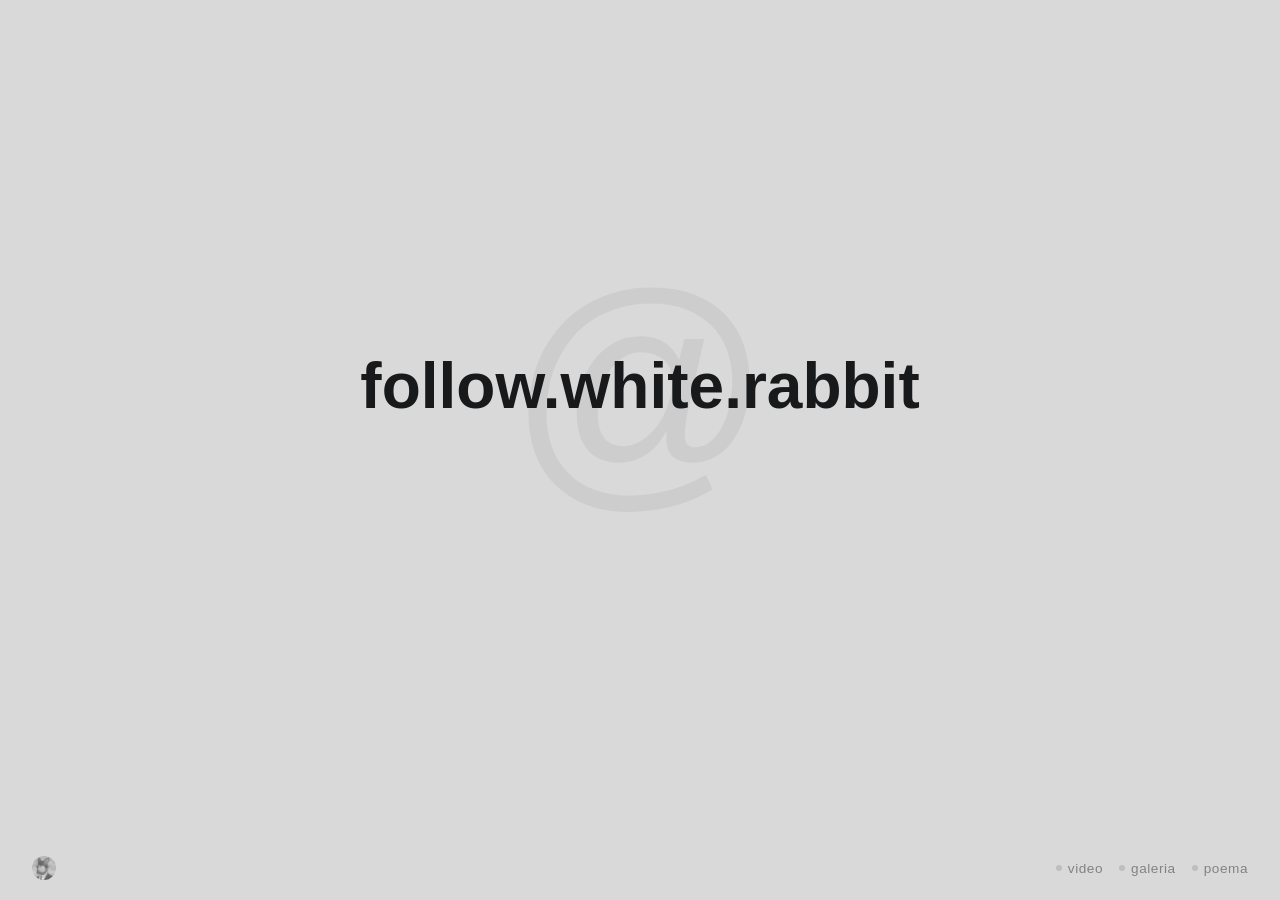
==== commit e0802bd9: "Refactor: implementa Service Worker na raiz, remove ?v= e aplica CSS puro para menu" ====
--- a/index.html
+++ b/index.html
@@ -14,7 +14,7 @@
   <link rel="preconnect" href="https://fonts.googleapis.com">
   <link rel="preconnect" href="https://fonts.gstatic.com" crossorigin>
   <link href="https://fonts.googleapis.com/css2?family=EB+Garamond:ital,wght@0,400;0,600;1,400&family=Inter&family=Istok+Web&display=swap" rel="stylesheet">
-  <link rel="stylesheet" href="css/style.css?v=5">
+  <link rel="stylesheet" href="css/style.css">
   <title>follow.white.rabbit</title>
   <meta property="og:type" content="website">
   <meta property="og:site_name" content="follow.white.rabbit">
--- a/css/style.css
+++ b/css/style.css
@@ -22,15 +22,11 @@
 }
 
 @media (min-width: 600px) {
-  :root {
-    --nav-height: 64px;
-  }
+  :root { --nav-height: 64px; }
 }
 
 @media (min-width: 1024px) {
-  :root {
-    --page-padding: 2rem;
-  }
+  :root { --page-padding: 2rem; }
 }
 
 /* ─── RESET ─────────────────────────────────────────────────────────────── */
@@ -54,10 +50,7 @@
   padding-right: env(safe-area-inset-right, 0px);
 }
 
-img {
-  max-width: 100%;
-  display: block;
-}
+img { max-width: 100%; display: block; }
 
 main {
   position: fixed;
@@ -66,7 +59,7 @@
   padding-bottom: calc(var(--nav-height) + env(safe-area-inset-bottom, 0px));
 }
 
-/* ─── NAVEGAÇÃO GLOBAL ─── */
+/* ─── NAV ─── */
 #nav {
   position: fixed;
   bottom: 0;
@@ -79,319 +72,149 @@
   padding: 0 var(--page-padding);
   padding-bottom: env(safe-area-inset-bottom, 0px);
   z-index: 1000;
-  background: #222222; /* Fundo padrão escuro */
+  background: #222222;
 }
 
 .nav-logo {
   display: flex;
   align-items: center;
+  text-decoration: none;
+}
+
+.nav-logo img {
+  width: 24px; /* Tamanho reduzido e clean */
+  height: 24px;
+  border-radius: 50%;
+  filter: grayscale(1) opacity(0.55);
+  transition: filter var(--transition), opacity var(--transition);
+}
+
+.nav-logo:hover img { filter: none; opacity: 1; }
+
+.nav-menu {
+  list-style: none;
+  display: flex;
+  flex-direction: row;
+  align-items: center;
+  gap: 1rem; /* Espaçamento clean */
+}
+
+.nav-item a {
+  display: flex;
+  flex-direction: row; /* Ícone ao lado do texto */
+  align-items: center;
+  gap: 6px;
+  min-width: var(--touch-min);
+  min-height: var(--touch-min);
   justify-content: center;
   text-decoration: none;
-}
-
-.nav-logo img {
-  width: 32px;
-  height: 32px;
-  display: block;
-  border-radius: 50%;
-  filter: grayscale(1) opacity(0.55);
-  transition: filter var(--transition), opacity var(--transition), transform var(--transition);
-}
-
-.nav-logo:hover img,
-.nav-logo:focus-visible img,
-.nav-logo:active img {
-  filter: none;
-  opacity: 1;
-}
-
-.nav-menu {
-  list-style: none;
-  margin: 0;
-  padding: 0;
-  display: flex;
-  flex-direction: row;
-  align-items: center;
-  flex: 1; /* Ocupa o espaço restante ao lado da logo */
-  justify-content: space-evenly; /* Distribui os itens uniformemente */
-  gap: 0.5rem;
-}
-
-.nav-item a {
-  display: flex;
-  flex-direction: column;
-  align-items: center;
-  gap: 4px;
-  min-width: var(--touch-min);
-  min-height: var(--touch-min);
-  text-decoration: none;
-  color: #828282; /* Cor padrão inativa */
-  font-size: 0.75rem;
-  line-height: 1;
-}
-
-.nav-label {
-  font-family: var(--font-nav);
-  font-weight: 400;
-  letter-spacing: 0.04em;
-  white-space: nowrap;
-}
-
-.nav-dot {
-  width: 6px;
-  height: 6px;
-  border-radius: 50%;
-  background: currentColor;
-  opacity: 0.3;
-  transition: opacity 0.2s;
-}
-
-.nav-item[data-page] .nav-dot {
-  opacity: 0.3;
-}
-
-/* ─── ESTADO ATIVO (VIA CSS ATRIBUTE SELECTOR - SEM JS) ─── */
-/* Aplica o verde se o data-page do body bater com o data-page do item */
-body[data-page="video"] .nav-item[data-page="video"] .nav-label,
-body[data-page="galeria"] .nav-item[data-page="galeria"] .nav-label,
-body[data-page="poema"] .nav-item[data-page="poema"] .nav-label {
-  color: var(--c-galeria-accent) !important;
+  color: #828282;
+  font-size: 0.85rem;
+  transition: color 0.2s;
+}
+
+.nav-label { font-family: var(--font-nav); letter-spacing: 0.04em; white-space: nowrap; }
+.nav-dot { width: 6px; height: 6px; border-radius: 50%; background: currentColor; opacity: 0.3; }
+
+/* ESTADO ATIVO VIA CSS PURO (Sem JS e sem !important) */
+body[data-page="video"] .nav-item[data-page="video"] a,
+body[data-page="galeria"] .nav-item[data-page="galeria"] a,
+body[data-page="poema"] .nav-item[data-page="poema"] a {
+  color: var(--c-galeria-accent);
   font-weight: 600;
 }
 
 body[data-page="video"] .nav-item[data-page="video"] .nav-dot,
 body[data-page="galeria"] .nav-item[data-page="galeria"] .nav-dot,
 body[data-page="poema"] .nav-item[data-page="poema"] .nav-dot {
-  background-color: var(--c-galeria-accent) !important;
-  opacity: 1 !important;
-}
-
-@media (min-width: 600px) {
-  .nav-item a {
-    flex-direction: row;
-    gap: 8px;
-    font-size: 0.875rem;
-  }
-}
-
-.sr-only {
-  position: absolute;
-  width: 1px;
-  height: 1px;
-  padding: 0;
-  margin: -1px;
-  overflow: hidden;
-  clip: rect(0 0 0 0);
-  clip-path: inset(50%);
-  white-space: nowrap;
-  border: 0;
-}
-
-:focus-visible {
-  outline: 2px solid var(--c-galeria-accent);
-  outline-offset: 2px;
-}
-
-/* Proteção contra menus duplicados no HTML */
-nav:not(#nav) {
-  display: none !important;
-}
+  opacity: 1;
+}
+
+:focus-visible { outline: 2px solid var(--c-galeria-accent); outline-offset: 2px; }
 
 /* ─── HOME ───────────────────────────────────────────────────────────────── */
-body[data-page="index"] {
-  background: var(--c-bg-light);
-}
-
-body[data-page="index"] #nav {
-  background: #D9D9D9;
-}
-
-body[data-page="index"] main {
-  display: flex;
-  align-items: center;
-  justify-content: center;
-  background: var(--c-bg-light);
-}
+body[data-page="index"] { background: var(--c-bg-light); }
+body[data-page="index"] #nav { background: #D9D9D9; }
+body[data-page="index"] main { display: flex; align-items: center; justify-content: center; }
 
 .home-watermark {
   position: absolute;
   font-family: var(--font-ui);
   font-size: clamp(120px, 30vw, 260px);
-  line-height: 1;
   color: var(--c-watermark);
   user-select: none;
   pointer-events: none;
   z-index: 0;
 }
 
-.home-title-wrap {
-  position: relative;
-  z-index: 1;
-  margin: 0;
-  font: inherit;
-}
-
+.home-title-wrap { position: relative; z-index: 1; margin: 0; }
 .home-title {
   display: inline-block;
   font-family: var(--font-ui);
   font-size: var(--title-size);
   color: var(--c-title);
-  text-align: center;
   text-decoration: none;
-  z-index: 1;
 }
 
 /* ─── VIDEO ──────────────────────────────────────────────────────────────── */
-body[data-page="video"] {
-  background: #000000;
-}
-
-body[data-page="video"] main {
-  background: #000000;
-  padding: 0;
-  overflow: hidden;
-}
-
-.video-wrapper {
-  position: absolute;
-  inset: 0;
-  background: #000000;
-  overflow: hidden;
-}
-
+body[data-page="video"], body[data-page="video"] main { background: #000000; }
+body[data-page="video"] main { padding: 0; }
+.video-wrapper { position: absolute; inset: 0; overflow: hidden; }
 .video-wrapper iframe {
   position: absolute;
-  top: 50%;
-  left: 50%;
+  top: 50%; left: 50%;
   transform: translate(-50%, -50%);
   border: 0;
-  background: #000000;
 }
 
 /* ─── GALERIA ────────────────────────────────────────────────────────────── */
-body[data-page="galeria"] {
-  background: #064A6F;
-  height: auto;
-  min-height: 100dvh;
-  overflow-x: hidden;
-  overflow-y: auto;
-}
-
+body[data-page="galeria"] { background: #064A6F; min-height: 100dvh; overflow-y: auto; }
 body[data-page="galeria"] main {
   position: static;
-  inset: auto;
-  height: auto;
-  min-height: 0;
   background: #064A6F;
-  overflow: visible;
   padding: 0;
 }
 
 .gallery {
   display: flex;
   flex-direction: column;
-  gap: 0;
   padding-bottom: calc(var(--nav-height) + env(safe-area-inset-bottom, 0px));
   width: 100%;
   max-width: 600px;
   margin: 0 auto;
 }
-
-.gallery-slide {
-  margin: 0;
-  padding: 0;
-  width: 100%;
-  line-height: 0;
-}
-
-.gallery-slide--wide .gallery-img {
-  object-fit: contain;
-  background: #000000;
-}
-
-.gallery-img {
-  width: 100%;
-  height: auto;
-  display: block;
-  object-fit: cover;
-  -webkit-user-drag: none;
-  user-select: none;
-  -webkit-user-select: none;
-}
-
-@media (min-width: 600px) {
-  .gallery {
-    max-width: 480px;
-  }
-}
-
-body[data-page="galeria"] .gallery-text {
-  position: absolute;
-  width: 1px;
-  height: 1px;
-  padding: 0;
-  margin: -1px;
-  overflow: hidden;
-  clip: rect(0 0 0 0);
-  clip-path: inset(50%);
-  white-space: nowrap;
-  border: 0;
-}
-
-.gallery-text p {
-  margin: 0;
-}
+.gallery-slide { width: 100%; line-height: 0; }
+.gallery-img { width: 100%; height: auto; object-fit: cover; user-select: none; }
 
 /* ─── POEMA ──────────────────────────────────────────────────────────────── */
-body[data-page="poema"] {
-  background: #333333;
-}
-
-body[data-page="poema"] main {
-  bottom: 0;
-  padding-bottom: 0;
-}
+body[data-page="poema"] { background: #333333; }
+body[data-page="poema"] main { bottom: 0; padding-bottom: 0; }
 
 .poem-scroll {
-  width: 100%;
-  height: 100vh;
-  min-height: 100vh;
-  height: 100dvh;
-  min-height: 100dvh;
+  width: 100%; height: 100dvh;
   overflow-y: scroll;
   -webkit-overflow-scrolling: touch;
-  touch-action: pan-y;
-  overscroll-behavior-y: contain;
   scrollbar-width: none;
 }
-
-.poem-scroll::-webkit-scrollbar {
-  display: none;
-}
+.poem-scroll::-webkit-scrollbar { display: none; }
 
 .poem-inner {
   display: flex;
   flex-direction: column;
   align-items: center;
-  padding: 40vh clamp(1rem, 5vw, 3rem) 4rem;
-  padding-top: 40dvh;
-  gap: clamp(2rem, 6vh, 5rem);
+  padding: 40dvh 1rem 6rem; /* Padding ajustado */
+  gap: 2.5rem; /* Vazios reduzidos */
 }
 
 .strophe {
   font-family: var(--font-poem);
   text-align: center;
   color: var(--c-poem-far);
-  font-size: 7px;
-  line-height: 1.55;
+  font-size: 16px; /* O JS ajusta isso */
+  line-height: 1.6;
   max-width: min(560px, calc(100vw - 2rem));
   white-space: pre-wrap;
   transition: font-size 0.2s ease, color 0.2s ease;
-  will-change: font-size, color;
-}
-
-.poem-inner > .strophe:last-of-type {
-  background: #333333;
 }
 
 .poem-finale {
@@ -400,73 +223,26 @@
   align-items: center;
   width: 100vw;
   margin-inline: calc(50% - 50vw);
-  padding: clamp(2rem, 8vh, 6rem) 1rem;
-  gap: clamp(2rem, 6vh, 5rem);
-  padding-bottom: calc(var(--nav-height) + env(safe-area-inset-bottom, 0px) + 2rem);
-  background: transparent;
-}
-
-.finale-media {
-  display: flex;
-  flex-direction: row;
-  width: 100%;
-  background: #0E2D3A;
-}
-
-.finale-media img {
-  flex: 1 1 50%;
-  width: 50%;
-  height: 70dvh;
-  object-fit: contain;
-  display: block;
-}
+  padding: 4rem 1rem;
+  padding-bottom: calc(var(--nav-height) + 2rem);
+  gap: 3rem;
+}
+
+.finale-media { display: flex; flex-direction: row; width: 100%; background: #0E2D3A; }
+.finale-media img { flex: 1 1 50%; width: 50%; height: 60dvh; object-fit: contain; }
 
 .share-btn {
-  min-width: var(--touch-min);
   min-height: var(--touch-min);
   padding: 0.75rem 1.25rem;
   border: 1px solid var(--c-poem-far);
   border-radius: 999px;
   background: transparent;
   color: var(--c-poem-hero);
-  font: inherit;
   cursor: pointer;
-  margin-top: clamp(3rem, 12vh, 8rem);
-  margin-bottom: calc(env(safe-area-inset-bottom, 0px) + 10px);
   opacity: 0;
   transform: translateY(8px);
   transition: opacity 0.25s ease, transform 0.25s ease;
 }
 
-.share-btn.is-revealed,
-.share-btn:focus-visible {
-  opacity: 1;
-  transform: translateY(0);
-}
-
-@media (orientation: portrait) {
-  .finale-media {
-    flex-direction: column;
-  }
-
-  .finale-media img {
-    width: 100%;
-    height: 60dvh;
-  }
-}
-
-.share-btn:hover,
-.share-btn:focus-visible {
-  background: var(--c-galeria-accent);
-  border-color: var(--c-galeria-accent);
-  color: var(--c-title);
-}
-
-@media (prefers-reduced-motion: reduce) {
-  *, *::before, *::after {
-    transition-duration: 0.01ms !important;
-    animation-duration: 0.01ms !important;
-    animation-iteration-count: 1 !important;
-    scroll-behavior: auto !important;
-  }
-}+.share-btn.is-revealed { opacity: 1; transform: translateY(0); }
+.share-btn:hover { background: var(--c-galeria-accent); color: #18191A; border-color: var(--c-galeria-accent); }
